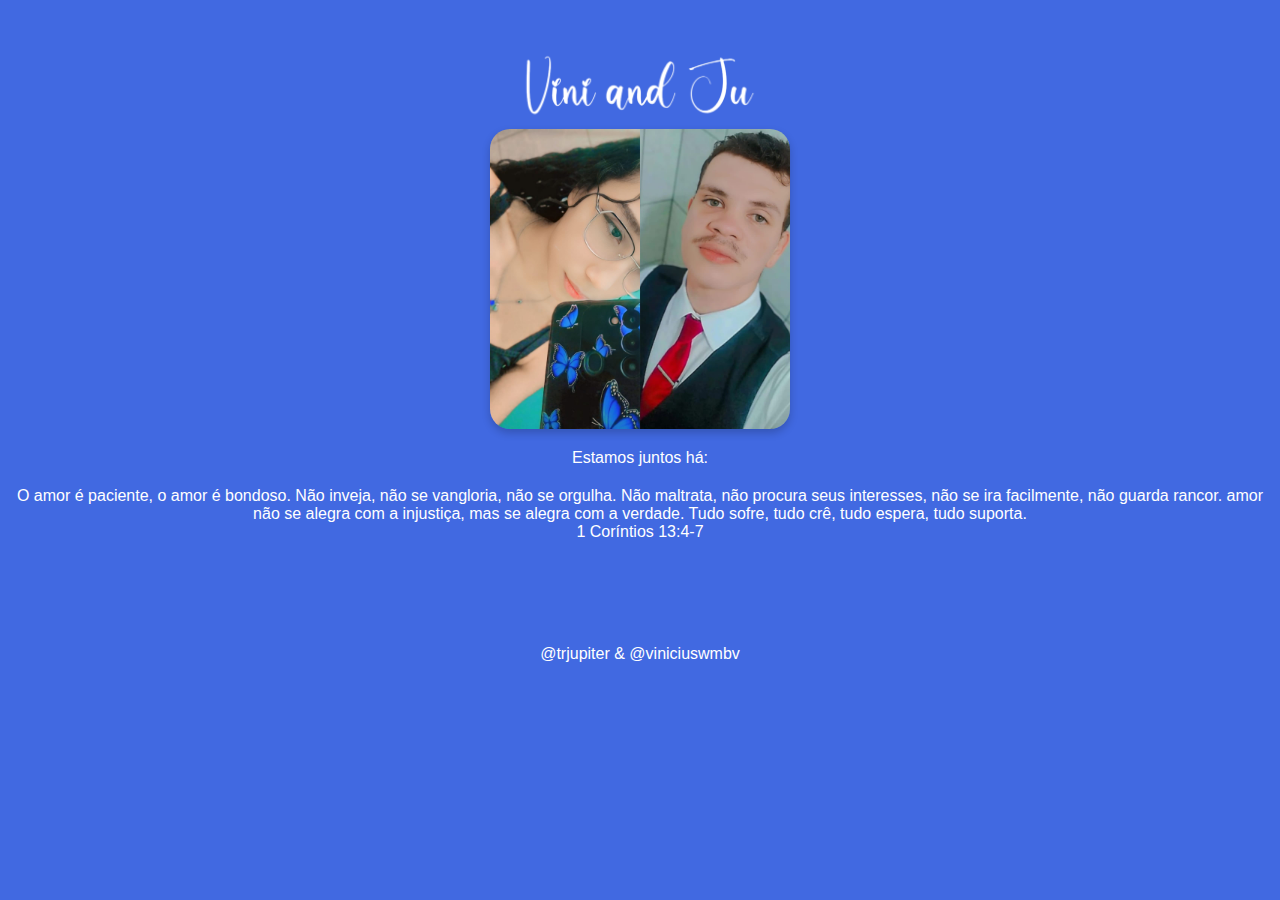
==== index.html @ 97e14326 "link de namorados" ====
<!DOCTYPE html>
<html lang="pt-BR">
<head>
    <meta charset="UTF-8">
    <meta name="viewport" content="width=device-width, initial-scale=1.0">
    <title>Viní & Ju</title>
    <link rel="stylesheet" href="style.css">
    <link rel="icon" href="./img/icon.ico">
</head>
<body>
    <!-- Elementos -->
    <div class="elementos">

        <!-- Título com nosso nome -->
        <img class="nomes" src="./img/Vin-and-Ju-04-03-2025 (2).png">
        <br>
        <!-- Foto nossa-->
        <img class="ftperfil" src="./img/nssfoto.jpeg" >
        <br>
        <p>Estamos juntos há:</p>

        <!--contador de tempo -->
        <p class="contador" id="contador"></p>
        <p class="frase">O amor é paciente, o amor é bondoso. Não inveja, não se vangloria, não se orgulha.
            Não maltrata, não procura seus interesses, não se ira facilmente, não guarda rancor.
            amor não se alegra com a injustiça, mas se alegra com a verdade.
             Tudo sofre, tudo crê, tudo espera, tudo suporta.<br> 1 Coríntios 13:4-7</p>
             <br><br><br><br><p>@trjupiter & @viniciuswmbv</p>
   </div>

    <!-- JavaScript -->
    <script src="script.js"></script>
</body>
</html>
---- style.css ----
/* Styles do corpo da pagina */
body {
    font-family: Arial, sans-serif; 
    text-align: center; 
    background-color: #4169E1;
    background-repeat: no-repeat;
    background-size: cover;
    color: #333; 
    margin: 0; 
    padding: 0; 
}

.frase{
    margin-left: 10px;
    margin-right: 10px;
    font-family:Verdana, Geneva, Tahoma, sans-serif;
}

/* Estilo do título pdos nomes */
h1 {
    color: #ff3399; 
    font-size: 36px; 
    margin-bottom: 20px; 
}

/* Estilo do contador */
#contador {
    font-size: 20px; 
    font-weight: bold; 
    color: white;
}

/*Nomes*/
.nomes{
    width: 70%;
    margin-top: 15px;
}

.elementos p{
    color: white;
}

/* Nossa foto*/
.ftperfil {
    width: 70%; 
    max-width: 300px;
    height: auto; 
    border-radius: 20px;
    box-shadow: 0px 4px 8px rgba(0, 0, 0, 0.2); 
}

/* Responsividade para telas médias (como tablets) */
@media (min-width: 768px) {
    h1 {
        font-size: 28px; /* Menor fonte para o título em telas menores */
    }

    #contador {
        font-size: 20px; /* Menor tamanho para o contador em telas menores */
    }

    .elementos{
        margin-top: 30px; /* Menos margem no topo em telas pequenas */
    }

    img {
        max-width: 250px; /* A imagem fica um pouco menor em telas menores */
    }

    .nomes{
        width: 90%;
    }
}

/* Responsividade para telas pequenas (como smartphones) */
@media (max-width: 480px) {
    h1 {
        font-size: 24px; /* Título ainda menor para telas pequenas */
    }

    #contador {
        font-size: 18px; /* Contador com fonte bem ajustada para smartphones */
    }

    img {
        max-width: 200px; /* Reduz ainda mais a imagem em telas muito pequenas */
    }
}
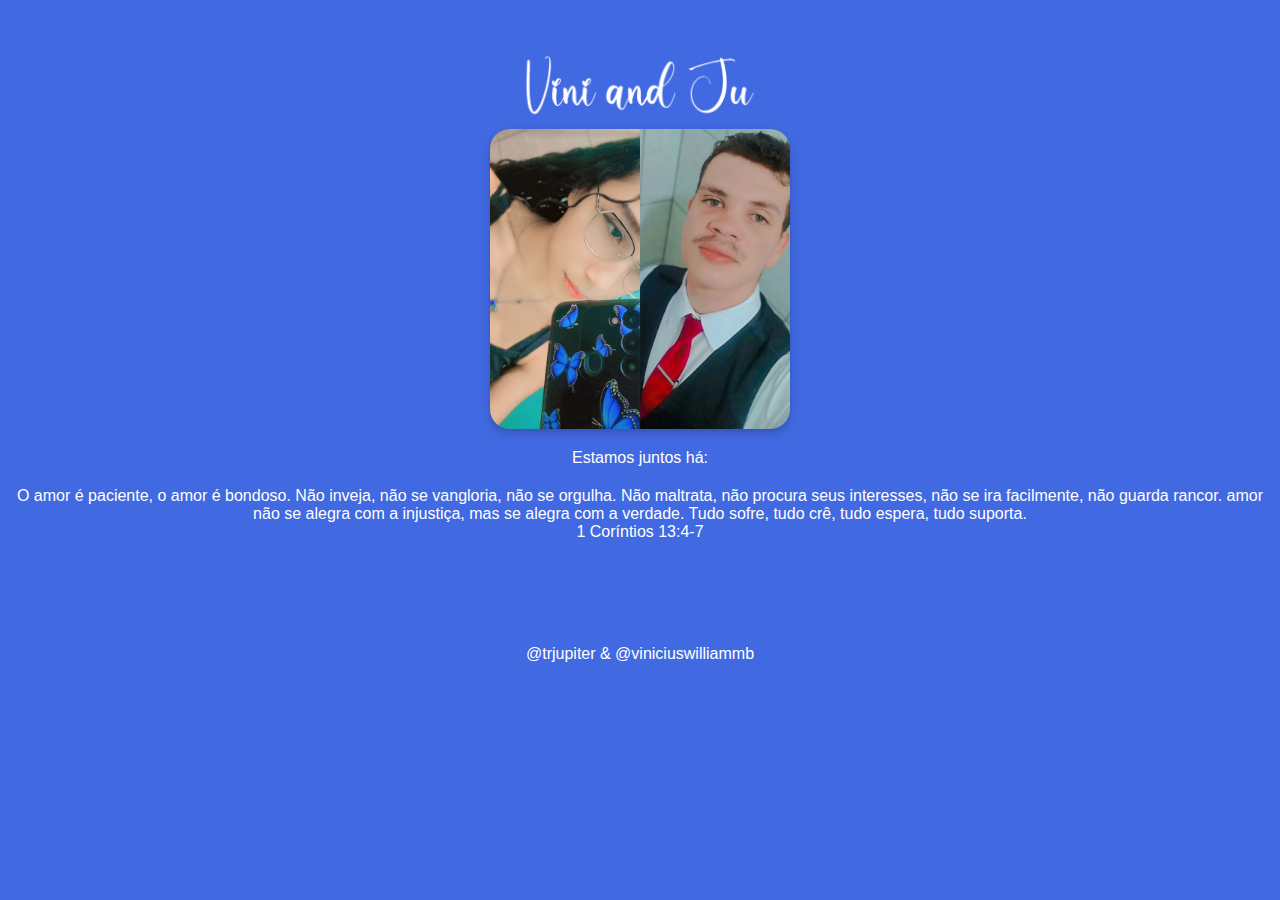
==== commit 070a0dce: "ajustando" ====
--- a/index.html
+++ b/index.html
@@ -25,7 +25,7 @@
             Não maltrata, não procura seus interesses, não se ira facilmente, não guarda rancor.
             amor não se alegra com a injustiça, mas se alegra com a verdade.
              Tudo sofre, tudo crê, tudo espera, tudo suporta.<br> 1 Coríntios 13:4-7</p>
-             <br><br><br><br><p>@trjupiter & @viniciuswmbv</p>
+             <br><br><br><br><p>@trjupiter & @viniciuswilliammb </p>
    </div>
 
     <!-- JavaScript -->
